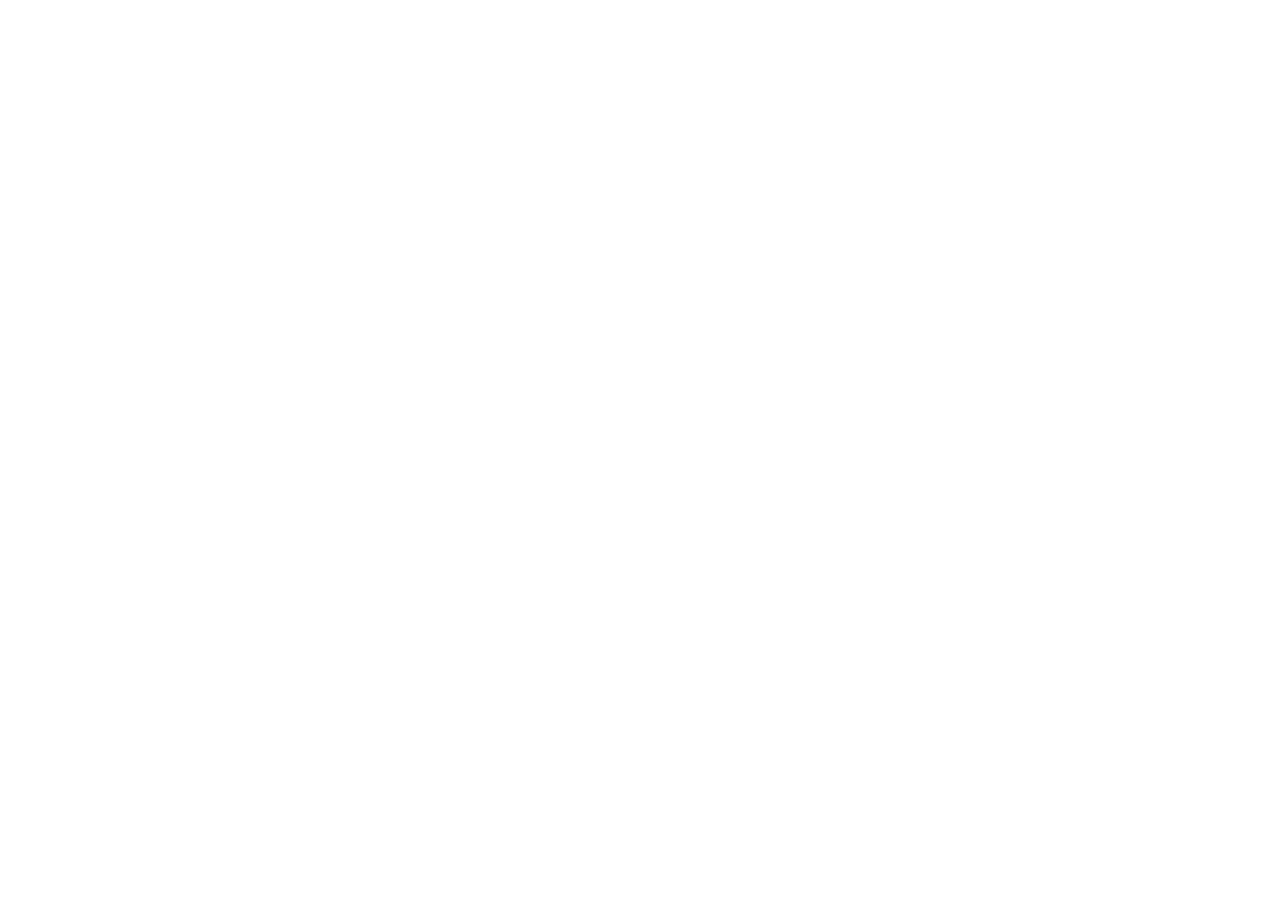
==== contact.html @ 60fcca4f "second commit" ====
<!DOCTYPE html>
<html lang="en">
<head>
    <meta charset="UTF-8">
    <meta name="viewport" content="width=device-width, initial-scale=1.0">
    <title>Document</title>
</head>
<body>
    
</body>
</html>
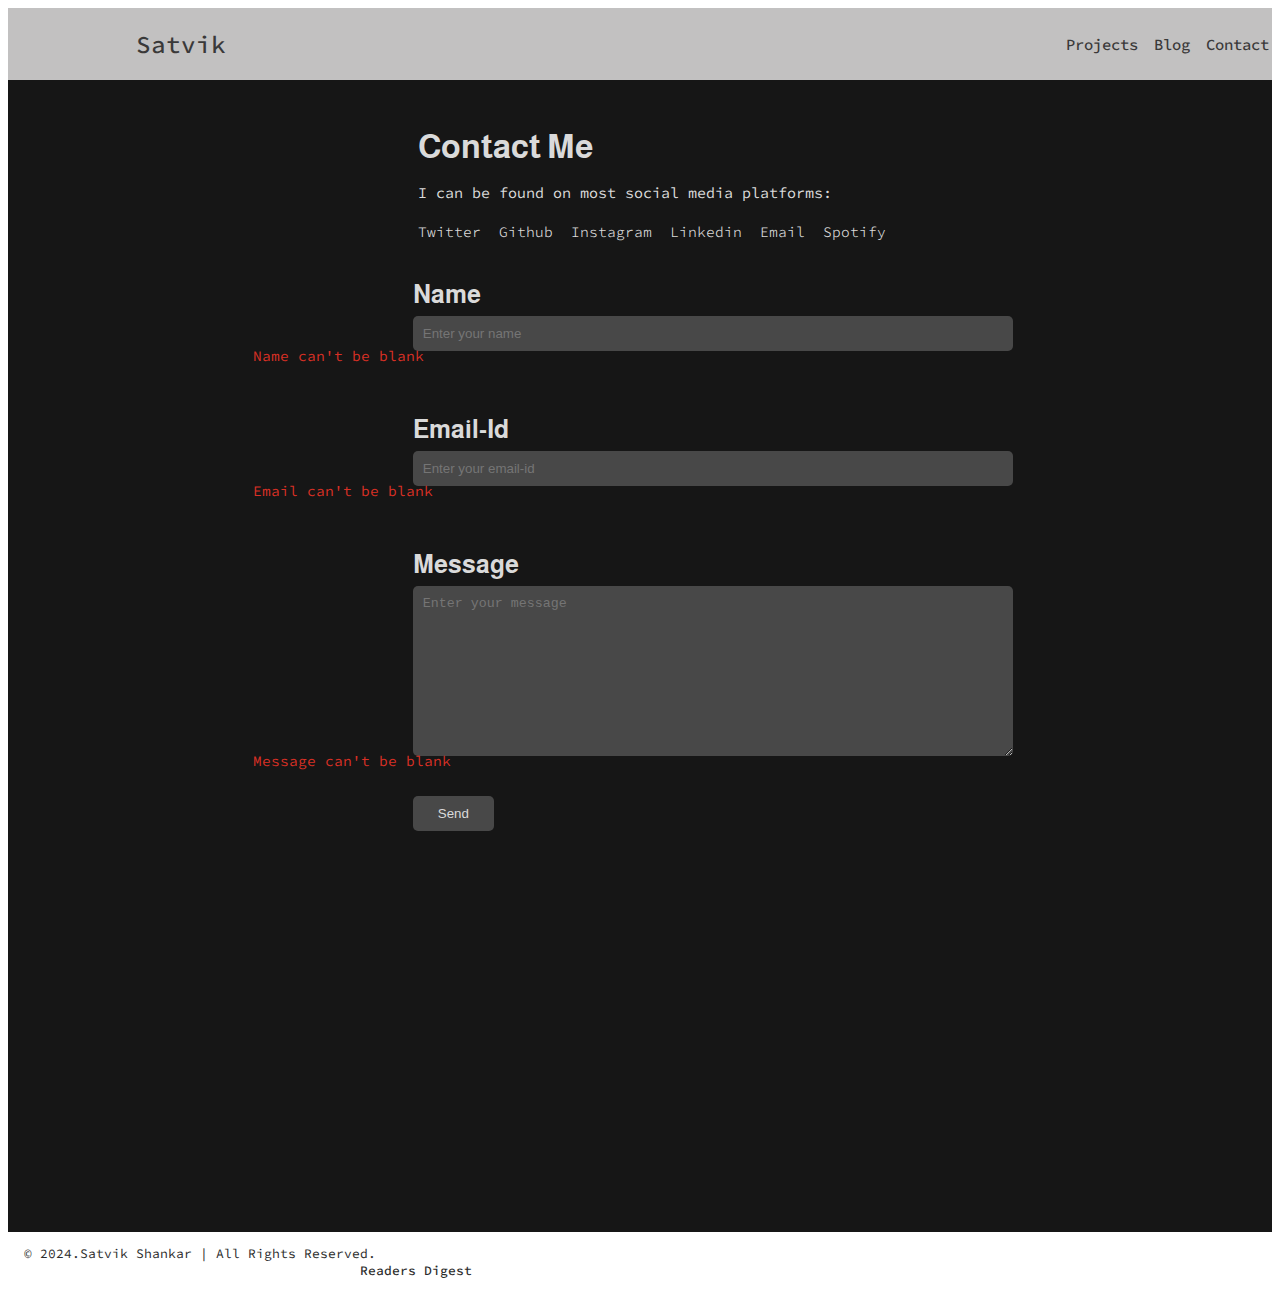
==== commit 8f0b794d: "third commit" ====
--- a/contact.html
+++ b/contact.html
@@ -3,9 +3,188 @@
 <head>
     <meta charset="UTF-8">
     <meta name="viewport" content="width=device-width, initial-scale=1.0">
-    <title>Document</title>
+    <title>Contact-form</title>
+    <link rel="stylesheet" href="style.css">
+    <link href="https://fonts.googleapis.com/css2?family=Nunito:wght@200;300;400;600;700;800;900&amp;display=block" rel="stylesheet">
+    <link rel="preconnect" href="https://fonts.googleapis.com">
+    <link rel="preconnect" href="https://fonts.gstatic.com" crossorigin>
+    <link href="https://fonts.googleapis.com/css2?family=Source+Code+Pro:ital,wght@0,200..900;1,200..900&display=swap" rel="stylesheet">
+    <link rel="preconnect" href="https://fonts.googleapis.com">
+    <link rel="preconnect" href="https://fonts.gstatic.com" crossorigin>
+    <link href="https://fonts.googleapis.com/css2?family=Inconsolata:wght@200..900&family=Source+Code+Pro:ital,wght@0,200..900;1,200..900&display=swap" rel="stylesheet">
+    <link rel="preconnect" href="https://fonts.googleapis.com">
+    <link rel="preconnect" href="https://fonts.gstatic.com" crossorigin>
+    <link href="https://fonts.googleapis.com/css2?family=Inconsolata:wght@200..900&family=Source+Code+Pro:ital,wght@0,200..900;1,200..900&family=Ubuntu:ital,wght@0,300;0,400;0,500;0,700;1,300;1,400;1,500;1,700&display=swap" rel="stylesheet">
+    <link rel="preconnect" href="https://fonts.googleapis.com">
+    <link rel="preconnect" href="https://fonts.gstatic.com" crossorigin>
+    <link href="https://fonts.googleapis.com/css2?family=Almarai:wght@300;400;700;800&family=Inconsolata:wght@200..900&family=Source+Code+Pro:ital,wght@0,200..900;1,200..900&family=Ubuntu:ital,wght@0,300;0,400;0,500;0,700;1,300;1,400;1,500;1,700&display=swap" rel="stylesheet">
+    <style>
+        .nav-bar{
+            position: relative;
+        }
+        .logo{
+            margin-left: 8rem;
+            font-size: 25px;
+        }
+        .nav-links{
+            margin-left: 50rem;
+        }
+        .footer-text{
+            color: #2B2B2B;
+            font-family: 'Source Code Pro', monospace;
+            font-size: 13px;
+        }
+        .footer-text-hyperlink{
+            color: #2B2B2B;
+            font-family: 'Source Code Pro', monospace;
+            font-size: 13px;
+        }
+        .footer-text-hyperlink:hover{
+            color: #2B2B2B;
+            text-decoration: underline #2B2B2B;
+        }
+        .text-top-1{
+            font-size: 20px;
+            font-weight: 500;
+        }
+        .text-top-2{
+            font-size: 30px;
+            font-weight: 500;
+        }
+        .text-top-3{
+            font-weight: 350;
+        }
+        .hyperlink-text{
+            font-weight: 350;
+            color: #DADADA;
+            font-family: 'Source Code Pro', monospace;
+        }
+        .hyperlink-text:hover{
+            color: #DADADA;
+            text-decoration: underline #DADADA;
+        }
+        .text-project-1{
+            font-size: 30px;
+            font-weight: 500;
+            color: #DADADA;
+            font-family: 'Source Code Pro', monospace;
+        }
+        .text-project-2{
+            font-weight: 350;
+            font-size: 15px;
+            color: #DADADA;
+        }
+        .text-project-3{
+            font-size: 30px;
+            font-weight: 500;
+            color: #161616;
+            font-family: 'Source Code Pro', monospace;
+        }
+        .text-project-4{
+            font-weight: 350;
+            font-size: 15px;
+            color: #161616;
+        }
+        .gap-check{
+            margin-top: -15px;
+        }
+        .gap-check-1{
+            margin-top: -15px;
+        }
+        .gap-check-2{
+            margin-top: 17px;
+        }
+        .text-align{
+            font-size: 33px;
+            font-weight: 600;
+            margin-left: 20rem;
+            margin-top: 3rem;
+            font-family: "Almarai", sans-serif;
+        }
+        .text-align-1{
+            font-size: 15px;
+            margin-left: 20rem;
+        }
+        .text-align-2{
+            font-size: 31px;
+            margin-left: 10rem;
+            margin-top: 9rem;
+            font-family: "Almarai", sans-serif;
+            font-weight: 500;
+        }
+        .text-align-3{
+            font-size: 25px;
+            margin-left: 10rem;
+            margin-top: 2.5rem;
+            font-family: "Almarai", sans-serif;
+            font-weight: 550;
+        }
+        .input-field-align{
+            margin-left: 10rem;
+            margin-top: 0.5rem;
+            border-radius: 5px;
+            background-color: #93939367;
+            border: 2px solid var(--light-background);
+            color: #DADADA;
+            padding: 10px;
+            width: calc(100% - 20px);
+        }
+        .input-field-align-btn{
+            margin-left: 10rem;
+            margin-top: 1rem;
+            border-radius: 5px;
+            background-color: #93939367;
+            border: 2px solid var(--light-background);
+            color: #DADADA;
+            padding: 10px 25px;
+            box-shadow: var(--light-card-shadow);
+            transition: 0.2s;
+            width: fit-content;
+        }
+        .input-field-align-btn:hover{
+            background-color: #DADADA;
+            color: #2B2B2B;
+        }
+    </style>
 </head>
 <body>
-    
+    <nav id="desktop-nav" class="nav-bar">
+        <div class="logo"><a href="index.html" class="nav-links-font">Satvik</a></div>
+        <div>
+            <ul class="nav-links">
+                <li><a href="project.html" class="nav-links-font">Projects</a></li>
+                <li><a href="#blog" class="nav-links-font">Blog</a></li>
+                <li><a href="contact.html" class="nav-links-font">Contact</a></li>
+                <li><a href="resume.html" class="nav-links-font">Resume</a></li>
+            </ul>
+        </div>
+    </nav>
+    <section class="contact-page">
+        <div id="text-contact">
+            <p class="text-project-1 text-align">Contact Me</p>
+            <p class="gap-check text-align-1">I can be found on most social media platforms:</p><br>
+            <p class="gap-check-1 text-align-1"><a href="https://twitter.com/shankar_satvik" class="hyperlink-text">Twitter</a>&nbsp;&nbsp;<a href="https://github.com/SATVIK-SHANKAR" class="hyperlink-text">Github</a>&nbsp;&nbsp;<a href="https://www.instagram.com/satvik.io/" class="hyperlink-text">Instagram</a>&nbsp;&nbsp;<a href="https://www.linkedin.com/in/satvik-shankar-49b193226/" class="hyperlink-text">Linkedin</a>&nbsp;&nbsp;<a href="mailto:satvik.shankar2003@gmail.com" class="hyperlink-text">Email</a>&nbsp;&nbsp;<a href="https://open.spotify.com/user/31yw2iay4chu54hj6rrfhleyfnhe" class="hyperlink-text">Spotify</a></p>
+            <form action="">
+                <label for="Name" class="text-align-3">Name</label>
+                <input class="input-field-align" type="text" id="Name" placeholder="Enter your name" required>
+                <div class="error-text">Name can't be blank</div>
+                <label for="Email" class="text-align-3">Email-Id</label>
+                <input class="input-field-align" type="email" id="Email" placeholder="Enter your email-id" required>
+                <div class="error-text">Email can't be blank</div>
+                <!-- <label for="Phone" class="text-align-3">Phone.No</label>
+                <input class="input-field-align" type="text" id="Phone" placeholder="Enter your Phone.No" required> -->
+                <label for="message" class="text-align-3">Message</label>
+                <textarea class="input-field-align" id="message"  rows="10" placeholder="Enter your message"></textarea>
+                <div class="error-text">Message can't be blank</div>
+                <button class="input-field-align-btn" type="submit">Send</button>
+            </form>
+        </div>
+        
+    </section>
+
+    <footer><p class="footer-text">&nbsp; &#169; 2024.Satvik Shankar | All Rights Reserved.&nbsp;&nbsp;&nbsp;&nbsp;&nbsp;&nbsp;&nbsp;&nbsp;&nbsp;&nbsp;&nbsp;&nbsp;&nbsp;&nbsp;&nbsp;&nbsp;&nbsp;&nbsp;&nbsp;&nbsp;&nbsp;&nbsp;&nbsp;&nbsp;&nbsp;&nbsp;&nbsp;&nbsp;&nbsp;
+        &nbsp;&nbsp;&nbsp;&nbsp;&nbsp;&nbsp;&nbsp;&nbsp;&nbsp;&nbsp;&nbsp;&nbsp;&nbsp;&nbsp;&nbsp;&nbsp;&nbsp;&nbsp;&nbsp;&nbsp;&nbsp;&nbsp;&nbsp;&nbsp;&nbsp;&nbsp;&nbsp;&nbsp;&nbsp;&nbsp;&nbsp;&nbsp;&nbsp;&nbsp;&nbsp;&nbsp;&nbsp;&nbsp;&nbsp;&nbsp;&nbsp;&nbsp;&nbsp;
+        &nbsp;&nbsp;&nbsp;&nbsp;&nbsp;&nbsp;&nbsp;&nbsp;&nbsp;&nbsp;&nbsp;&nbsp;&nbsp;&nbsp;&nbsp;&nbsp;&nbsp;&nbsp;&nbsp;&nbsp;&nbsp;&nbsp;&nbsp;&nbsp;&nbsp;&nbsp;&nbsp;&nbsp;&nbsp;&nbsp;&nbsp;&nbsp;&nbsp;&nbsp;&nbsp;&nbsp;&nbsp;&nbsp;&nbsp;&nbsp;&nbsp;&nbsp;&nbsp;
+         <a href="reader.html" class="footer-text-hyperlink">Readers Digest</a></p></footer>
 </body>
 </html>--- a/style.css
+++ b/style.css
@@ -0,0 +1,169 @@
+/* general styling */
+body {
+    padding-top: 0vh;
+    
+}
+
+#paticles-js{
+    position: absolute;
+    top: 45%; /* Adjust this value to place it vertically */
+    right: 10rem; /* Adjust this value to place it horizontally */
+    transform: translateY(-50%); /* This will center it vertically */   
+}
+
+.top-home{
+    background-color: #161616;
+    width: 100%;
+    height: 52rem;
+    background-image: url(./assets/img-white.jpeg);
+    /* background-image: url(./assets/img-face.jpeg); */
+    background-repeat: no-repeat;
+    background-size: 45% 40rem;
+    background-position: 3.5rem 5rem;
+}
+.top-home2{
+    background-color: #161616;
+    width: 100%;
+    height: 50rem;
+    background-image: repeating-linear-gradient(0deg, rgb(40,38,38) 0px, rgb(40,38,38) 1px,transparent 1px, transparent 21px),repeating-linear-gradient(90deg, rgb(40,38,38) 0px, rgb(40,38,38) 1px,transparent 1px, transparent 21px),linear-gradient(90deg, rgb(22,22,22),rgb(22,22,22));
+}
+
+#text-top{
+    color: #DADADA;
+    font-family: 'Source Code Pro', monospace;
+    position: absolute;
+    top: 45%; /* Adjust this value to place it vertically */
+    right: 10rem; /* Adjust this value to place it horizontally */
+    left: 45rem;
+    transform: translateY(-50%); /* This will center it vertically */   
+    line-height: 10px; 
+}
+.img-1{
+    width: 40%;
+    height: 40rem;
+    margin-top: 5rem;
+    margin-left: 3.5rem;
+}
+/* nav bar */
+
+nav{
+    justify-content: left;
+    align-items: center;
+    height: 8vh;
+    display: flex;
+}
+
+.nav-links{
+    gap: 1rem;
+    list-style: none;
+    font-size: 1rem;
+    list-style: none;
+    margin-left: 2.8rem;
+    display: flex;
+}
+
+.nav-bar{
+    background-color: rgb(194, 193, 193);
+    width: 100%;
+}
+a{
+    color: rgb(58, 57, 57);
+    text-decoration: none;
+    text-decoration-color: white;
+    font-size: 97%;
+    font-weight: 500;
+}
+a:hover::after{
+    background-color: rgb(163, 169, 171);
+    transition: ease-in;
+    
+}
+a:hover{
+    transition-delay: 0.5s;
+    background-color: rgb(163, 169, 171);
+}
+
+.nav-links-font{
+    font-family: 'Source Code Pro', monospace;
+}
+/* projects section */
+#text-project{
+    color: #DADADA;
+    font-family: 'Source Code Pro', monospace;
+    position: absolute;
+    left: 5.6rem;
+}
+
+.project-page{
+    background-color: #161616;
+    width: 100%;
+    height: 72rem;
+    position: relative;
+}
+
+/* blog section */
+.blog-section{
+    background-color: #DADADA;
+    width: 100%;
+    height: 30rem;
+    position: relative;
+}
+
+#text-blog{
+    color: #161616;
+    font-family: 'Ubuntu', sans-serif;
+    position: absolute;
+    left: 5.6rem;
+}
+
+/* readers page */
+.readers-page{
+    background-color: #161616;
+    width: 100%;
+    height: 72rem;
+    position: relative;
+}
+
+#text-readers{
+    color: #DADADA;
+    font-family: 'Source Code Pro', monospace;
+    position: absolute;
+    left: 5.6rem;
+}
+
+/* contact section */
+.contact-section{
+    background-color: #161616;
+    width: 100%;
+    height: 15rem;
+    position: relative;
+}
+
+#text-contact{
+    color: #DADADA;
+    font-family: 'Source Code Pro', monospace;
+    position: absolute;
+    left: 5.6rem;
+}
+
+.contact-page{
+    background-color: #161616;
+    width: 100%;
+    height: 72rem;
+    position: relative;
+}
+
+form{
+    display: flex;
+    flex-direction: column;
+    max-width: 600px;
+    margin-left: 9.7rem;
+    margin-top: -1rem;
+}
+
+.error-text{
+    font-size: 14.5px;
+    color: #d93025;
+    text-align: left;
+    margin: -4px 0 10px;
+}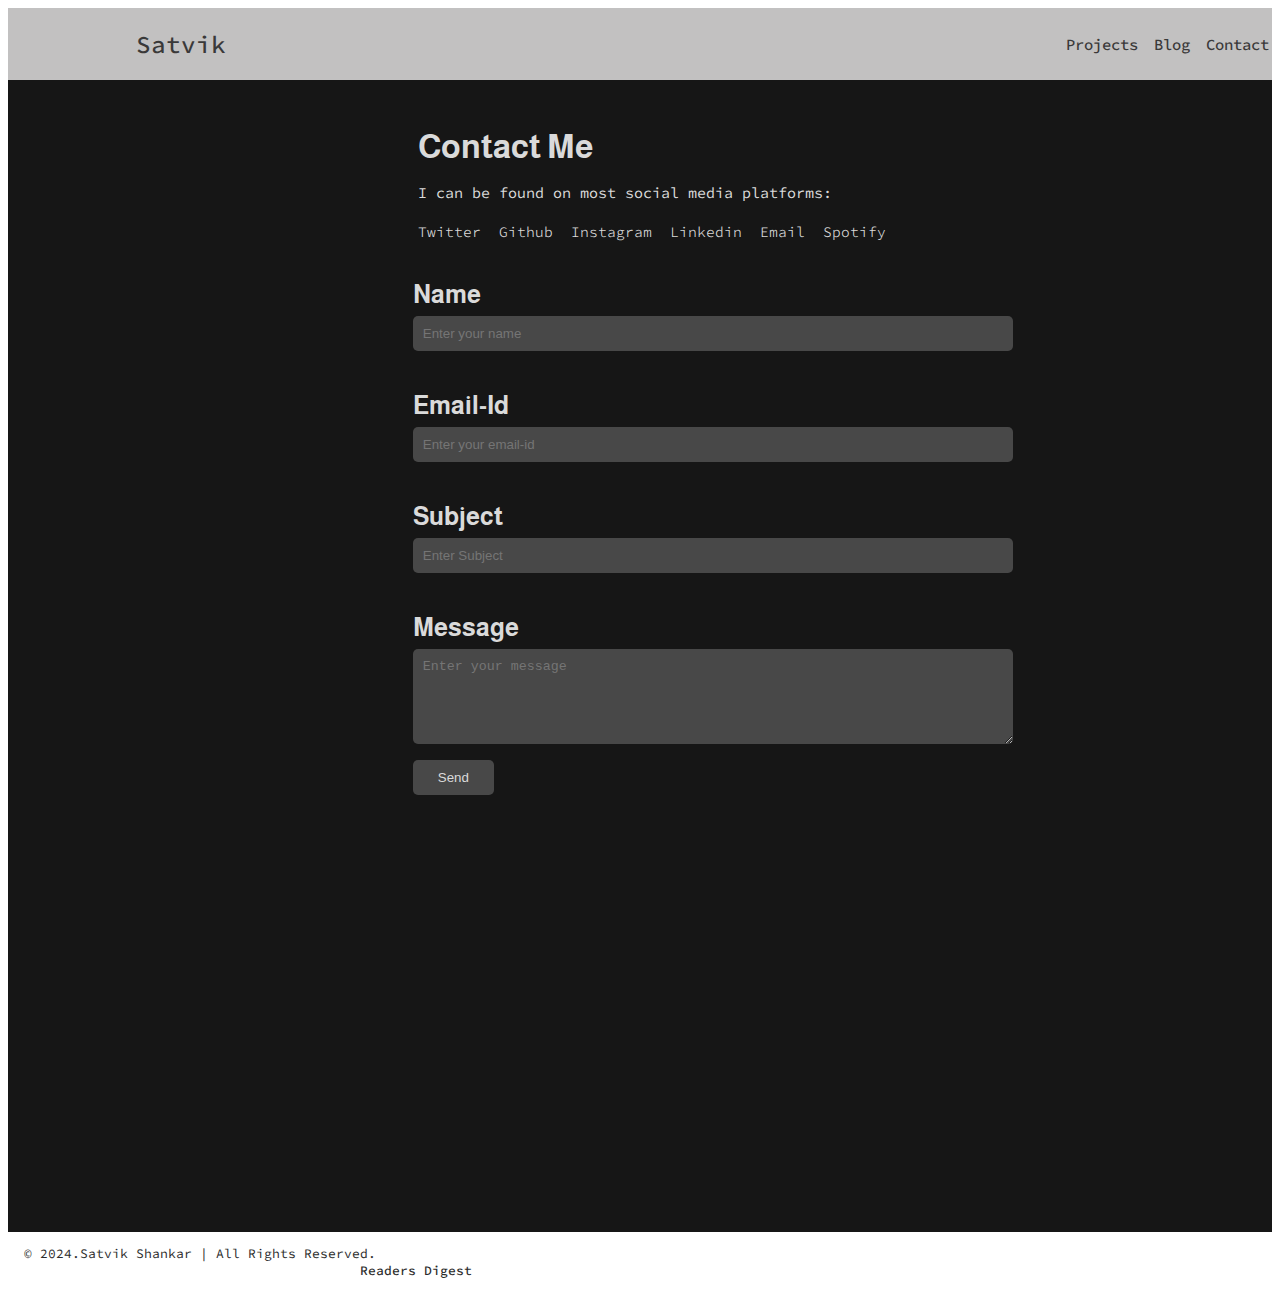
==== commit 60467425: "script js addition" ====
--- a/contact.html
+++ b/contact.html
@@ -145,6 +145,13 @@
             background-color: #DADADA;
             color: #2B2B2B;
         }
+        /* .error-text{
+            font-size: 14.5px;
+            color: #d93025;
+            text-align: left;
+            margin: -4px 0 10px;
+            display: none;
+        } */
     </style>
 </head>
 <body>
@@ -163,19 +170,21 @@
         <div id="text-contact">
             <p class="text-project-1 text-align">Contact Me</p>
             <p class="gap-check text-align-1">I can be found on most social media platforms:</p><br>
-            <p class="gap-check-1 text-align-1"><a href="https://twitter.com/shankar_satvik" class="hyperlink-text">Twitter</a>&nbsp;&nbsp;<a href="https://github.com/SATVIK-SHANKAR" class="hyperlink-text">Github</a>&nbsp;&nbsp;<a href="https://www.instagram.com/satvik.io/" class="hyperlink-text">Instagram</a>&nbsp;&nbsp;<a href="https://www.linkedin.com/in/satvik-shankar-49b193226/" class="hyperlink-text">Linkedin</a>&nbsp;&nbsp;<a href="mailto:satvik.shankar2003@gmail.com" class="hyperlink-text">Email</a>&nbsp;&nbsp;<a href="https://open.spotify.com/user/31yw2iay4chu54hj6rrfhleyfnhe" class="hyperlink-text">Spotify</a></p>
+            <p class="gap-check-1 text-align-1"><a href="https://twitter.com/shankar_satvik" class="hyperlink-text" target=”_blank”>Twitter</a>&nbsp;&nbsp;<a href="https://github.com/SATVIK-SHANKAR" class="hyperlink-text" target=”_blank”>Github</a>&nbsp;&nbsp;<a href="https://www.instagram.com/satvik.io/" class="hyperlink-text" target=”_blank”>Instagram</a>&nbsp;&nbsp;<a href="https://www.linkedin.com/in/satvik-shankar-49b193226/" class="hyperlink-text" target=”_blank”>Linkedin</a>&nbsp;&nbsp;<a href="mailto:satvik.shankar2003@gmail.com" class="hyperlink-text" target=”_blank”>Email</a>&nbsp;&nbsp;<a href="https://open.spotify.com/user/31yw2iay4chu54hj6rrfhleyfnhe" class="hyperlink-text" target=”_blank”>Spotify</a></p>
             <form action="">
                 <label for="Name" class="text-align-3">Name</label>
                 <input class="input-field-align" type="text" id="Name" placeholder="Enter your name" required>
-                <div class="error-text">Name can't be blank</div>
+                <!-- <div class="error-text">Name can't be blank</div> -->
                 <label for="Email" class="text-align-3">Email-Id</label>
                 <input class="input-field-align" type="email" id="Email" placeholder="Enter your email-id" required>
-                <div class="error-text">Email can't be blank</div>
+                <!-- <div class="error-text">Email can't be blank</div> -->
                 <!-- <label for="Phone" class="text-align-3">Phone.No</label>
                 <input class="input-field-align" type="text" id="Phone" placeholder="Enter your Phone.No" required> -->
+                <label for="Subject" class="text-align-3">Subject</label>
+                <input class="input-field-align" type="text" id="Subject" placeholder="Enter Subject" required>
                 <label for="message" class="text-align-3">Message</label>
-                <textarea class="input-field-align" id="message"  rows="10" placeholder="Enter your message"></textarea>
-                <div class="error-text">Message can't be blank</div>
+                <textarea class="input-field-align" id="message"  rows="5" placeholder="Enter your message"></textarea>
+                <!-- <div class="error-text">Message can't be blank</div> -->
                 <button class="input-field-align-btn" type="submit">Send</button>
             </form>
         </div>
@@ -186,5 +195,7 @@
         &nbsp;&nbsp;&nbsp;&nbsp;&nbsp;&nbsp;&nbsp;&nbsp;&nbsp;&nbsp;&nbsp;&nbsp;&nbsp;&nbsp;&nbsp;&nbsp;&nbsp;&nbsp;&nbsp;&nbsp;&nbsp;&nbsp;&nbsp;&nbsp;&nbsp;&nbsp;&nbsp;&nbsp;&nbsp;&nbsp;&nbsp;&nbsp;&nbsp;&nbsp;&nbsp;&nbsp;&nbsp;&nbsp;&nbsp;&nbsp;&nbsp;&nbsp;&nbsp;
         &nbsp;&nbsp;&nbsp;&nbsp;&nbsp;&nbsp;&nbsp;&nbsp;&nbsp;&nbsp;&nbsp;&nbsp;&nbsp;&nbsp;&nbsp;&nbsp;&nbsp;&nbsp;&nbsp;&nbsp;&nbsp;&nbsp;&nbsp;&nbsp;&nbsp;&nbsp;&nbsp;&nbsp;&nbsp;&nbsp;&nbsp;&nbsp;&nbsp;&nbsp;&nbsp;&nbsp;&nbsp;&nbsp;&nbsp;&nbsp;&nbsp;&nbsp;&nbsp;
          <a href="reader.html" class="footer-text-hyperlink">Readers Digest</a></p></footer>
+    <script src="https://smtpjs.com/v3/smtp.js"></script>
+    <script src="script.js"></script>
 </body>
 </html>--- a/style.css
+++ b/style.css
@@ -160,10 +160,3 @@
     margin-left: 9.7rem;
     margin-top: -1rem;
 }
-
-.error-text{
-    font-size: 14.5px;
-    color: #d93025;
-    text-align: left;
-    margin: -4px 0 10px;
-}